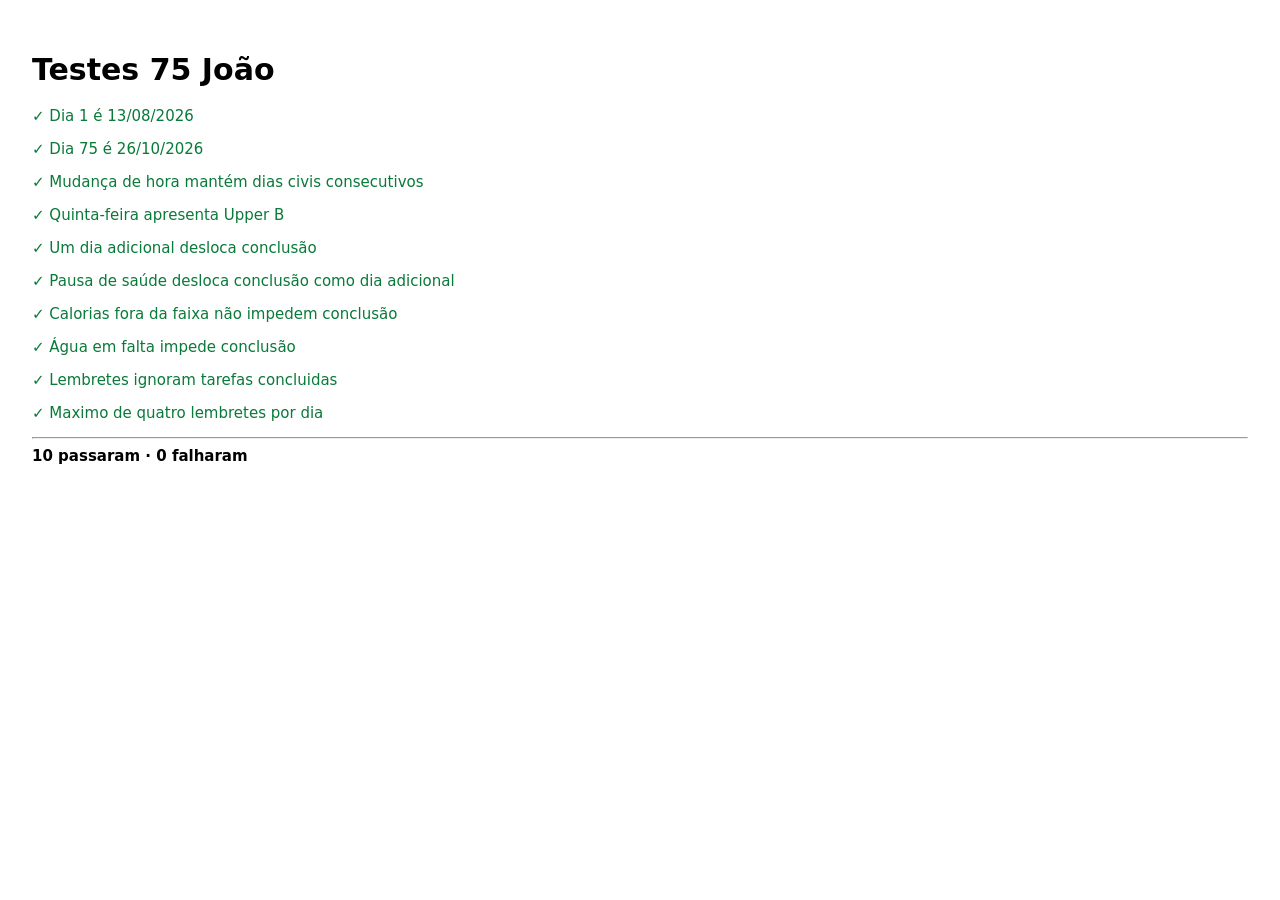
==== challenge75.test.html @ e6f8c0de "Implementar modulo completo 75 Joao" ====
<!doctype html><html lang="pt"><meta charset="utf-8"><title>Testes 75 João</title><style>body{font:15px system-ui;padding:24px}.ok{color:#087a39}.bad{color:#b42318}</style><body><h1>Testes 75 João</h1><div id="out"></div><script src="challenge75.js"></script><script>
const out=document.querySelector('#out');let pass=0,fail=0;
function test(name,fn){try{if(!fn())throw Error('resultado falso');out.innerHTML+=`<p class="ok">✓ ${name}</p>`;pass++}catch(e){out.innerHTML+=`<p class="bad">✗ ${name}: ${e.message}</p>`;fail++}}
const T=Challenge75.tests;
test('Dia 1 é 13/08/2026',()=>T.dayNumber('2026-08-13')===1);
test('Dia 75 é 26/10/2026',()=>T.dayNumber('2026-10-26')===75);
test('Mudança de hora mantém dias civis consecutivos',()=>T.addDays('2026-10-24',1)==='2026-10-25'&&T.addDays('2026-10-25',1)==='2026-10-26');
test('Quinta-feira apresenta Upper B',()=>T.weekday('2026-08-13')===4);
test('Um dia adicional desloca conclusão',()=>T.plannedEnd(1)==='2026-10-27');
test('Pausa de saúde desloca conclusão como dia adicional',()=>T.plannedEnd(2)==='2026-10-28');
const d={walk:{done:true,minutes:45},session:{done:true,minutes:45},water:[{ml:2750}],nutrition:{calories:2500,protein:140},reading:{pages:10},photo:true,alcohol:true,sleep:{minutes:450}};
test('Calorias fora da faixa não impedem conclusão',()=>T.completion(d).done===T.completion(d).total);
d.water=[];test('Água em falta impede conclusão',()=>T.completion(d).missing.includes('water'));
const rd={water:[],nutrition:{protein:0},photo:false,session:{done:false}};
test('Lembretes ignoram tarefas concluidas',()=>{rd.photo=true;return !T.testReminderCandidates(rd,'18:00').includes('photo')});
test('Maximo de quatro lembretes por dia',()=>T.testReminderCandidates(rd,'23:00').length<=4);
out.innerHTML+=`<hr><b>${pass} passaram · ${fail} falharam</b>`;document.title=fail?'FALHOU':'OK';
</script></body></html>
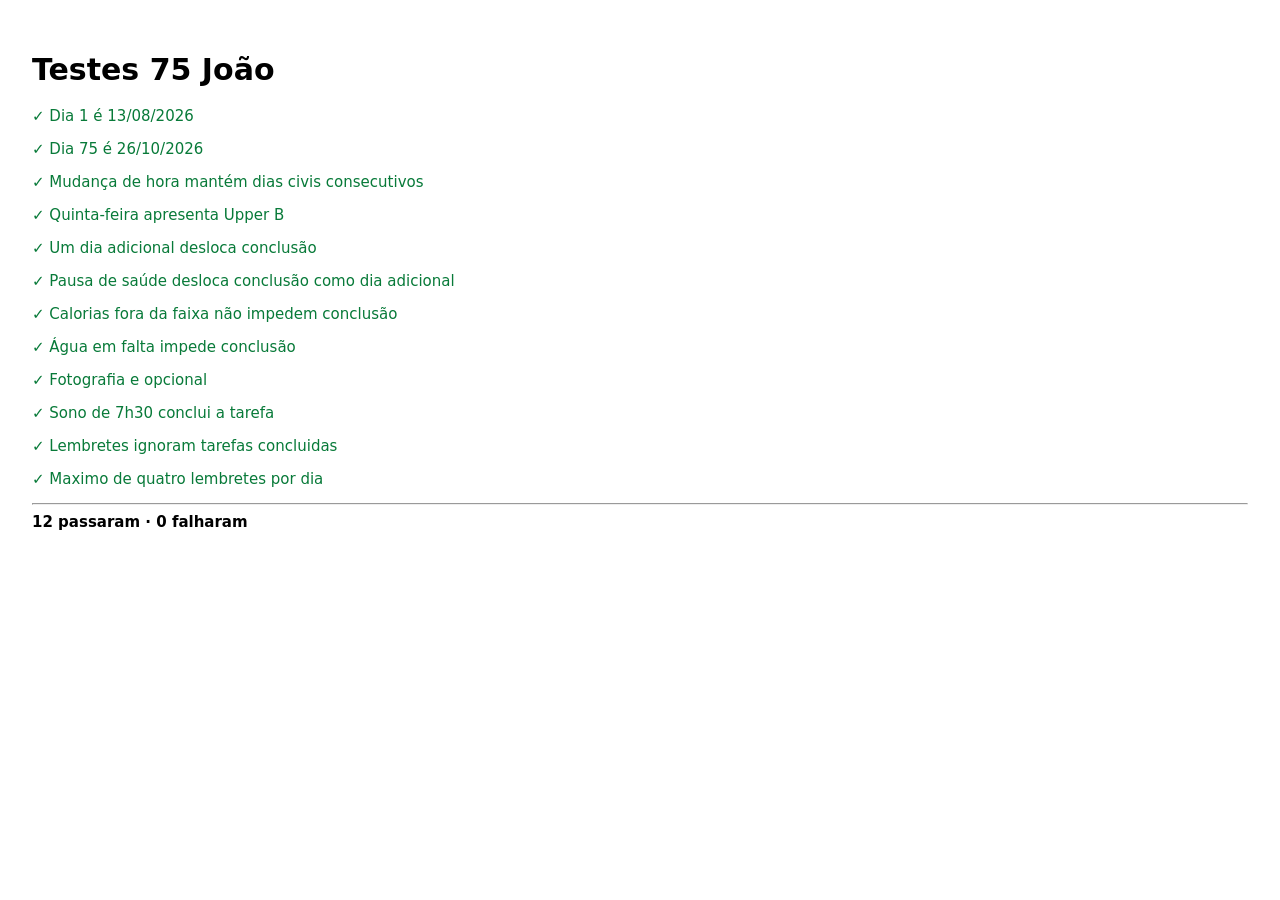
==== commit bf6e9ef1: "Novo design escuro e corrigir sono e fotografia" ====
--- a/challenge75.test.html
+++ b/challenge75.test.html
@@ -11,6 +11,8 @@
 const d={walk:{done:true,minutes:45},session:{done:true,minutes:45},water:[{ml:2750}],nutrition:{calories:2500,protein:140},reading:{pages:10},photo:true,alcohol:true,sleep:{minutes:450}};
 test('Calorias fora da faixa não impedem conclusão',()=>T.completion(d).done===T.completion(d).total);
 d.water=[];test('Água em falta impede conclusão',()=>T.completion(d).missing.includes('water'));
+test('Fotografia e opcional',()=>{const x={...d,water:[{ml:2750}],photo:false};return !T.completion(x).missing.includes('photo')});
+test('Sono de 7h30 conclui a tarefa',()=>{const x={...d,water:[{ml:2750}],sleep:{minutes:450}};return !T.completion(x).missing.includes('sleep')});
 const rd={water:[],nutrition:{protein:0},photo:false,session:{done:false}};
 test('Lembretes ignoram tarefas concluidas',()=>{rd.photo=true;return !T.testReminderCandidates(rd,'18:00').includes('photo')});
 test('Maximo de quatro lembretes por dia',()=>T.testReminderCandidates(rd,'23:00').length<=4);
